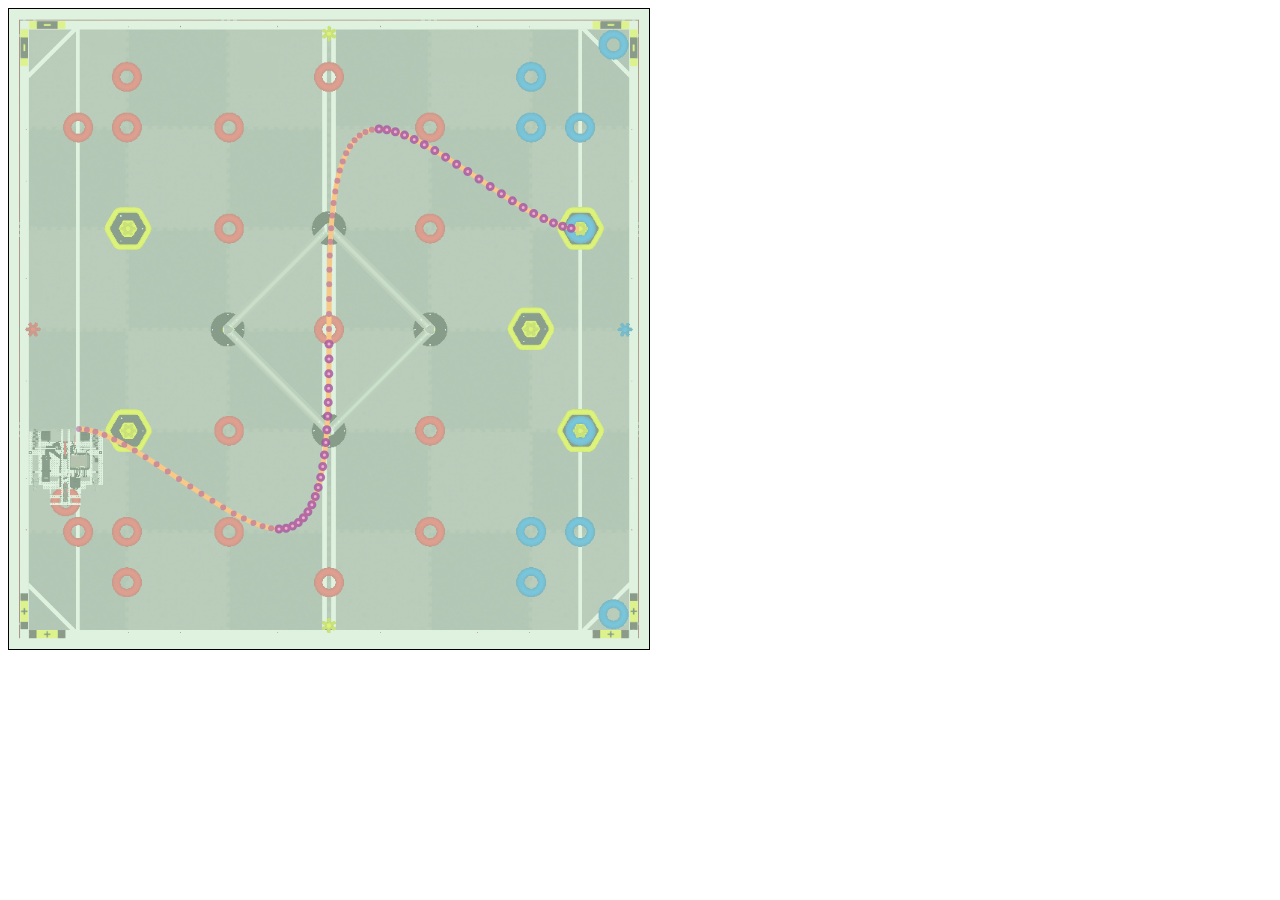
==== field/index.html @ c75c5800 "VEX field with cubic splines" ====
<!DOCTYPE html>

<html>
	<head>
		<meta name="viewport" content="width=device-width, initial-scale=1.0">
		<title>VEX Field</title>
		<script type="module" src="./main.js"></script>
	</head>
	<body>
		<svg id="field" style="border: 1px solid;" width="640" height="640">
			<!-- Image -->
			<image href="./src/images/high-stakes-vr-skills-field.png"/ x="10" y="10" width="620", height="620"></image>
			<rect width="100%" height="100%" fill="#CAEACA" opacity="0.6"></rect>

			<!-- Offset from margin -->
			<g transform="matrix(1 0 0 1 20 20)">
				<!-- Scale to coordinate system -->
				<g transform="scale(100) matrix(1 0 0 -1 0 6)">
					<!-- Line details -->
					<g id="paths" fill="none" stroke="#F8C888" stroke-width="0.05"></g>
					<g id="dotted-points" fill="#A555A5" opacity="0.5"></g>
					<g id="control-points" fill="#EAAAEA" opacity="0.8" stroke="#A555A5" stroke-width="0.03"></g>
				</g>
			</g>
		</svg>
	</body>
</html>
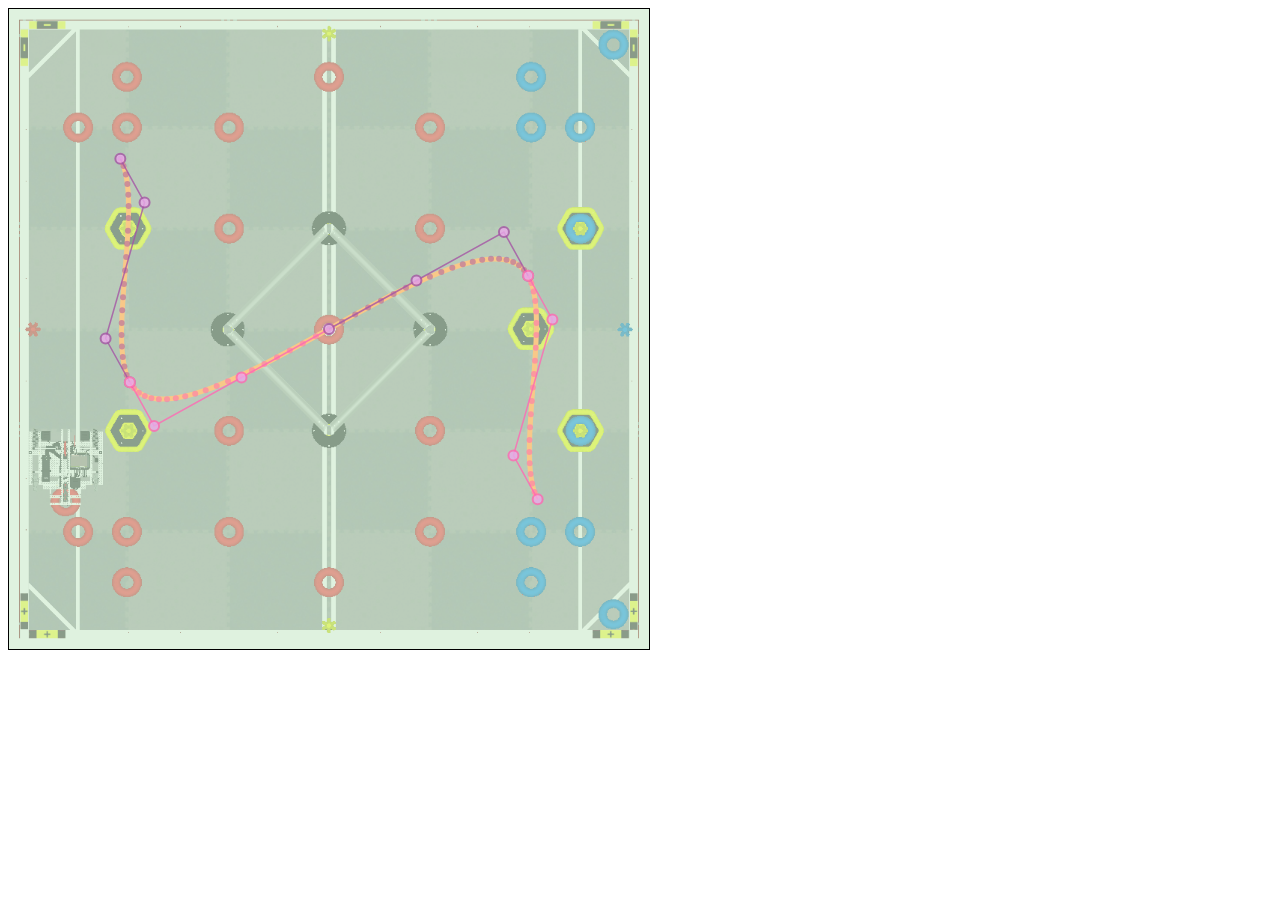
==== commit dcedf8f8: "spline visual updates Draw bezier control points, connections visual update, show/hide paths" ====
--- a/field/index.html
+++ b/field/index.html
@@ -19,7 +19,8 @@
 					<!-- Line details -->
 					<g id="paths" fill="none" stroke="#F8C888" stroke-width="0.05"></g>
 					<g id="dotted-points" fill="#A555A5" opacity="0.5"></g>
-					<g id="control-points" fill="#EAAAEA" opacity="0.8" stroke="#A555A5" stroke-width="0.03"></g>
+					<g id="control-point-connections" fill="#EAAAEA" opacity="0.8" stroke="#A555A5" stroke-width="0.015"></g>
+					<g id="control-points" fill="#EAAAEA" opacity="0.8" stroke="#A555A5" stroke-width="0.02"></g>
 				</g>
 			</g>
 		</svg>
